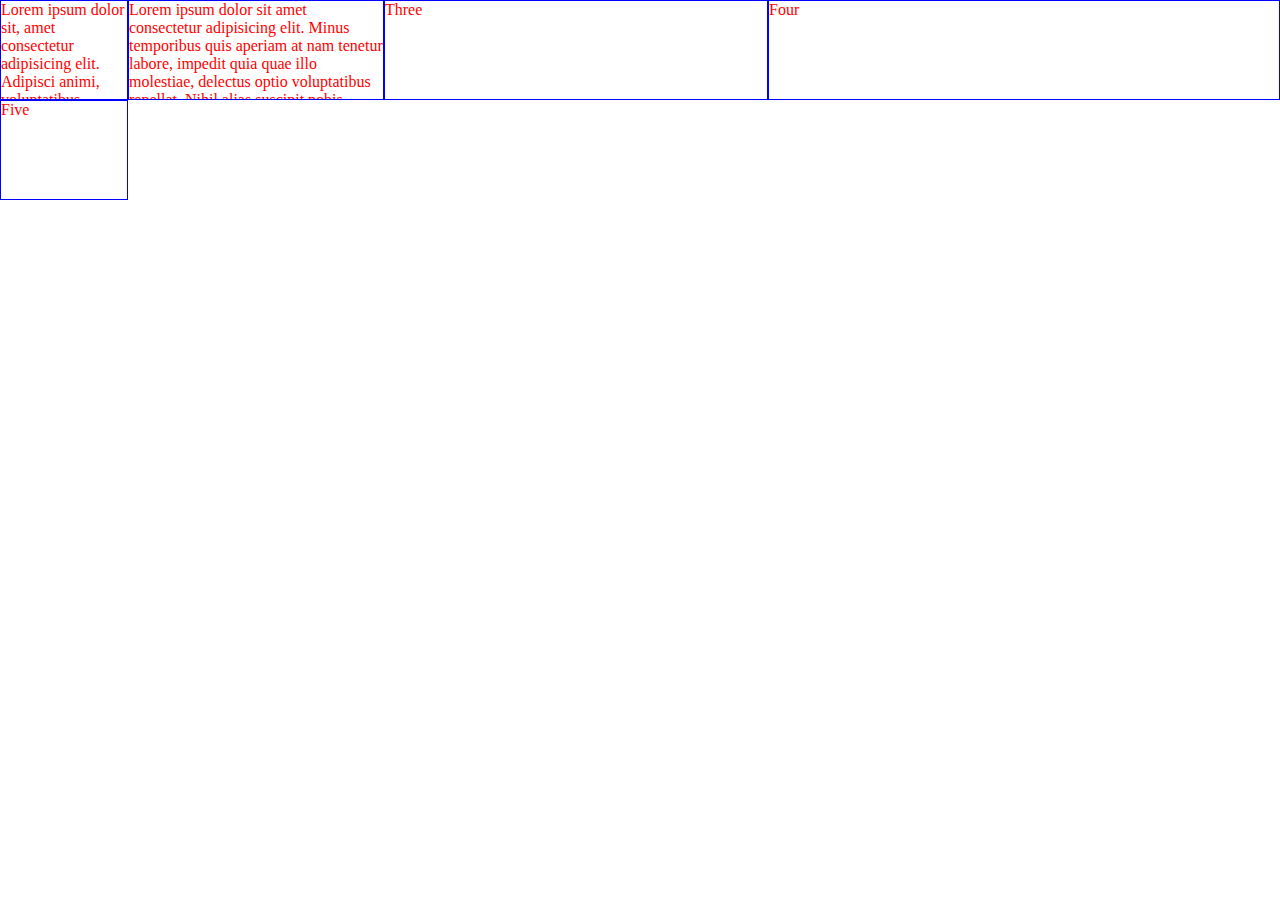
==== index.html @ 72fa6ed5 "adding some extra js file and adding small example of grid" ====
<!DOCTYPE html>
<html lang="en">
<head>
    <meta charset="UTF-8">
    <meta http-equiv="X-UA-Compatible" content="IE=edge">
    <meta name="viewport" content="width=device-width, initial-scale=1.0">
    <title>Document</title>
    <link rel="stylesheet" href="style.css">
</head>
<body>
    <div class="wrapper">
        <div class="box1">Lorem ipsum dolor sit, amet consectetur adipisicing elit. Adipisci animi, voluptatibus blanditiis, atque mollitia reprehenderit odit, quo accusantium illum quia commodi vel provident delectus quidem ducimus officia! Culpa, ducimus sapiente.
        </div>
        <div class="box2">Lorem ipsum dolor sit amet consectetur adipisicing elit. Minus temporibus quis aperiam at nam tenetur labore, impedit quia quae illo molestiae, delectus optio voluptatibus repellat. Nihil alias suscipit nobis porro.</div>
        <div class="box3">Three</div>
        <div class="box4">Four</div>
        <div class="box5">Five</div>
      </div>
    
</body>
</html>
---- style.css ----
* {
  margin: 0;
  padding: 0;
  box-sizing: border-box;
}

.wrapper {
  display: grid;
  grid-template-columns: 1fr 2fr 3fr 4fr;
  grid-auto-rows: 100px;
}

/* .box1{
    grid-column-start: 2;
    grid-column-end: 5;
    grid-row-start: 1; 
    grid-row-end: 3;  
    border: 1px solid red;
  } */

.box1,
.box2,
.box3,
.box4,
.box5 {
  border: 1px solid blue;
  color: red;
  overflow: hidden;
}

/* .box1 {
    grid-column-start: 1;
    grid-column-end: 4;
    grid-row-start: 1;
    grid-row-end: 3;
    border: 1px solid blue;
  }
  
  .box2 {
    grid-column-start: 1;
    grid-row-start: 3;
    grid-row-end: 5;
  } */




  
  
  @media (max-width: 768px) {
      .wrapper {
    grid-template-columns: 1fr;
  }
  .box1,
.box2,
.box3,
.box4,
.box5 {
  color: black;
 
}

}

  





@media (max-width: 600px) {
    
    .box1,
  .box2,
  .box3,
  .box4,
  .box5 {
    color: green;
   
  }
  
  }
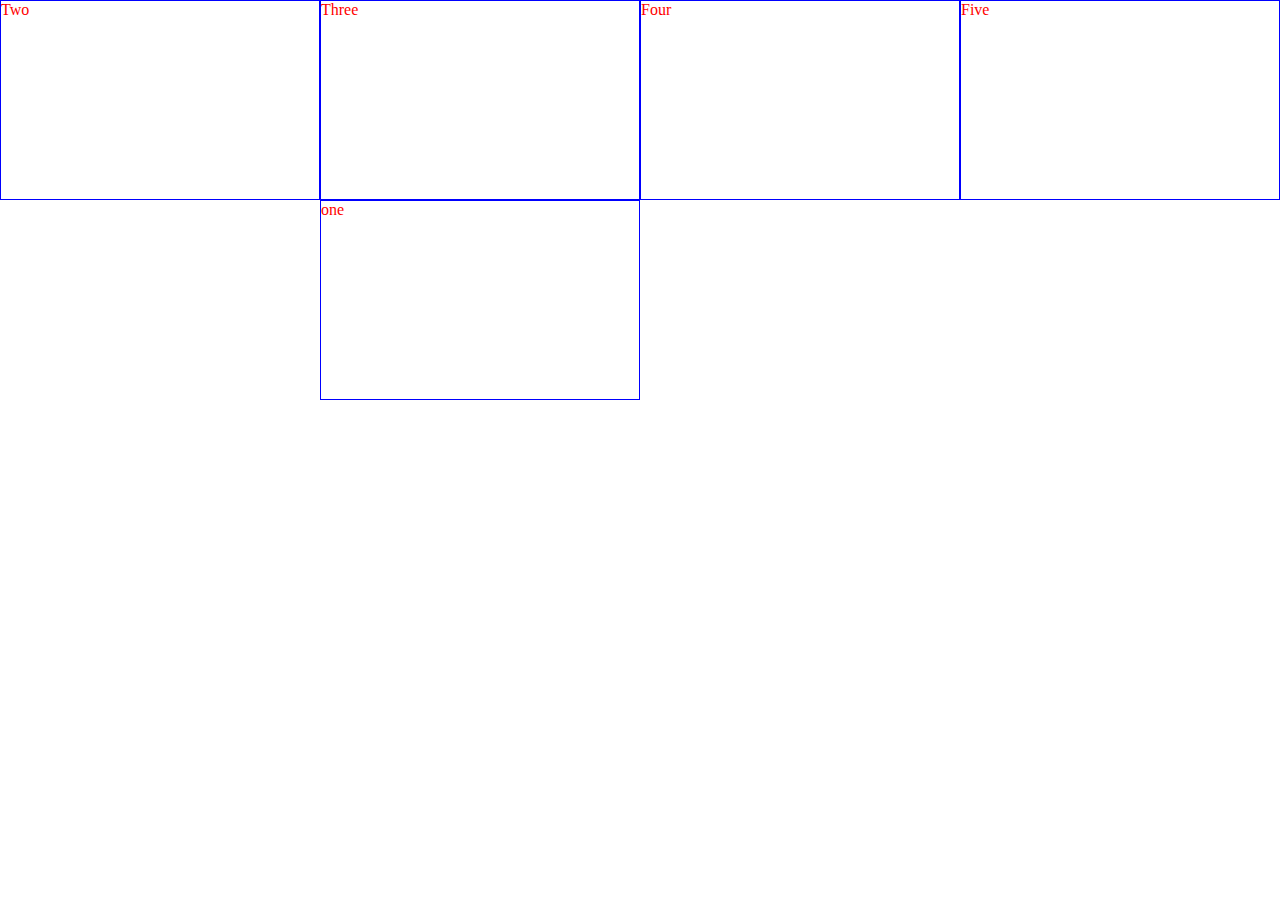
==== commit 9b31a44d: "Added Some Array Program" ====
--- a/index.html
+++ b/index.html
@@ -9,9 +9,9 @@
 </head>
 <body>
     <div class="wrapper">
-        <div class="box1">Lorem ipsum dolor sit, amet consectetur adipisicing elit. Adipisci animi, voluptatibus blanditiis, atque mollitia reprehenderit odit, quo accusantium illum quia commodi vel provident delectus quidem ducimus officia! Culpa, ducimus sapiente.
+        <div class="box1">one
         </div>
-        <div class="box2">Lorem ipsum dolor sit amet consectetur adipisicing elit. Minus temporibus quis aperiam at nam tenetur labore, impedit quia quae illo molestiae, delectus optio voluptatibus repellat. Nihil alias suscipit nobis porro.</div>
+        <div class="box2">Two</div>
         <div class="box3">Three</div>
         <div class="box4">Four</div>
         <div class="box5">Five</div>
--- a/style.css
+++ b/style.css
@@ -6,17 +6,18 @@
 
 .wrapper {
   display: grid;
-  grid-template-columns: 1fr 2fr 3fr 4fr;
-  grid-auto-rows: 100px;
+  grid-template-columns: 1fr 1fr 1fr 1fr;
+  grid-auto-rows: 200px;
+
 }
 
-/* .box1{
+.box1{
     grid-column-start: 2;
-    grid-column-end: 5;
-    grid-row-start: 1; 
+    grid-column-end: 3;
+    grid-row-start: 2; 
     grid-row-end: 3;  
     border: 1px solid red;
-  } */
+  }
 
 .box1,
 .box2,
